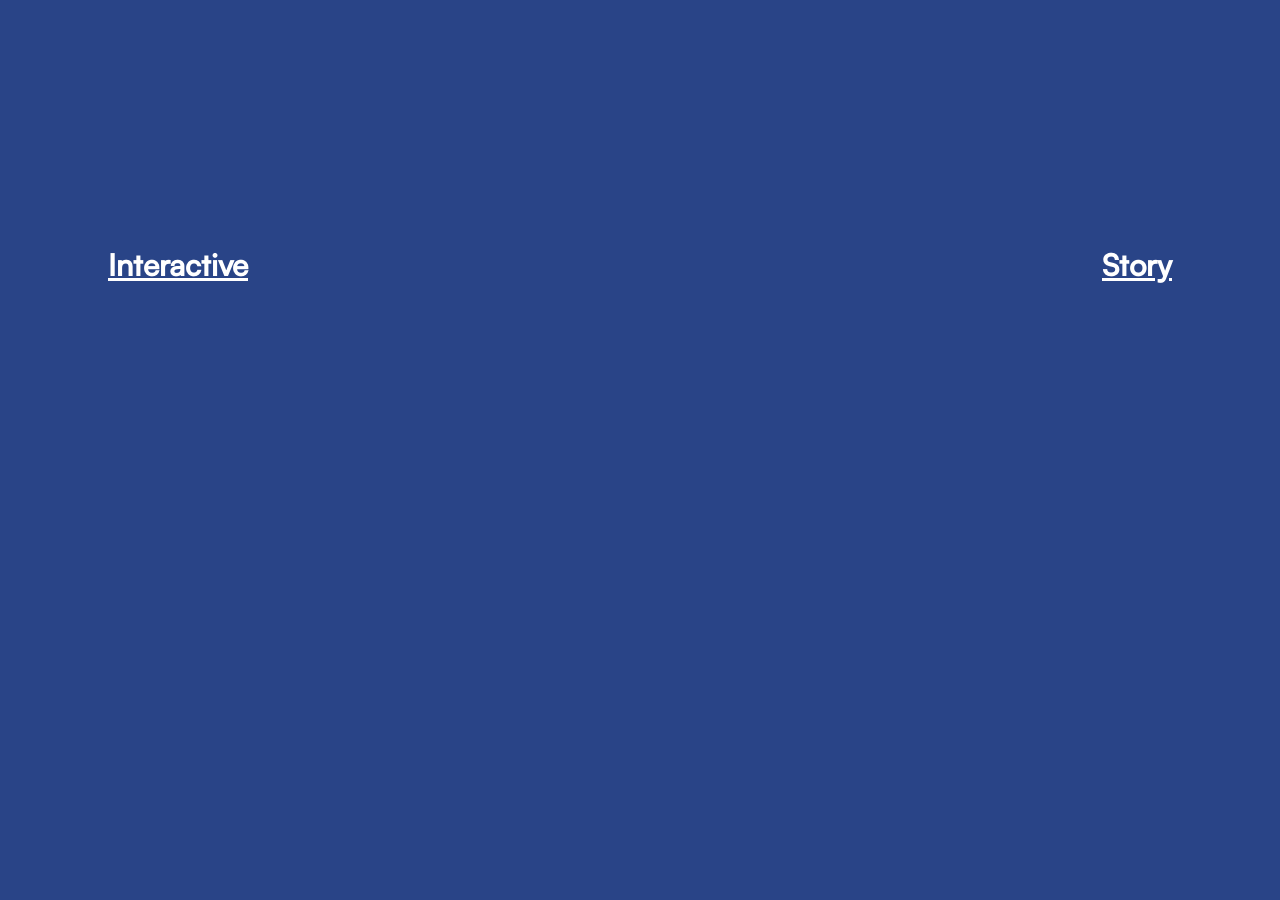
==== index.html @ 2c9281c6 "it's alive" ====
<!DOCTYPE html>
<!--[if lt IE 7]>      <html class="no-js lt-ie9 lt-ie8 lt-ie7"> <![endif]-->
<!--[if IE 7]>         <html class="no-js lt-ie9 lt-ie8"> <![endif]-->
<!--[if IE 8]>         <html class="no-js lt-ie9"> <![endif]-->
<!--[if gt IE 8]>      <html class="no-js"> <!--<![endif]-->
<html>
    <head>
        <meta charset="utf-8">
        <meta http-equiv="X-UA-Compatible" content="IE=edge">
        <title>2025 Thacher Annual</title>
        <meta name="description" content="">
        <meta name="viewport" content="width=device-width, initial-scale=1">
        <link rel="stylesheet" href="style.css">
    </head>
    <body>
        <!--[if lt IE 7]>
            <p class="browsehappy">You are using an <strong>outdated</strong> browser. Please <a href="#">upgrade your browser</a> to improve your experience.</p>
        <![endif]-->
            <section class="home">
                <a href="interactive.html">
                    <h1>Interactive</h1>
                </a>
            </section>

            <section class="home">
                <a href="story.html">
                    <h1>Story</h1>
                </a>
            </section>
        <script src="" async defer></script>
    </body>
</html>
---- style.css ----
@font-face {
    font-family: satoshimedium;
    src: url(/Satoshi-Medium.otf);
  }

html {
    font-size: 20px;
    font-family: satoshimedium;
}

body {
    background-color: #294487;
    /*font-family: "Papyrus";*/
    color: #ffffff;
    display: flex;
    margin-top: 6rem;
    align-items: center;
    justify-content: space-between;
    padding: 5rem;
}

section {
    
    text-align: center;
}

a {
    color: #ffffff;
}

a:hover {
    color: #F5D118;
}

img {
    max-width: 20rem;
    height: auto;
    border-radius: 0.5rem;
}
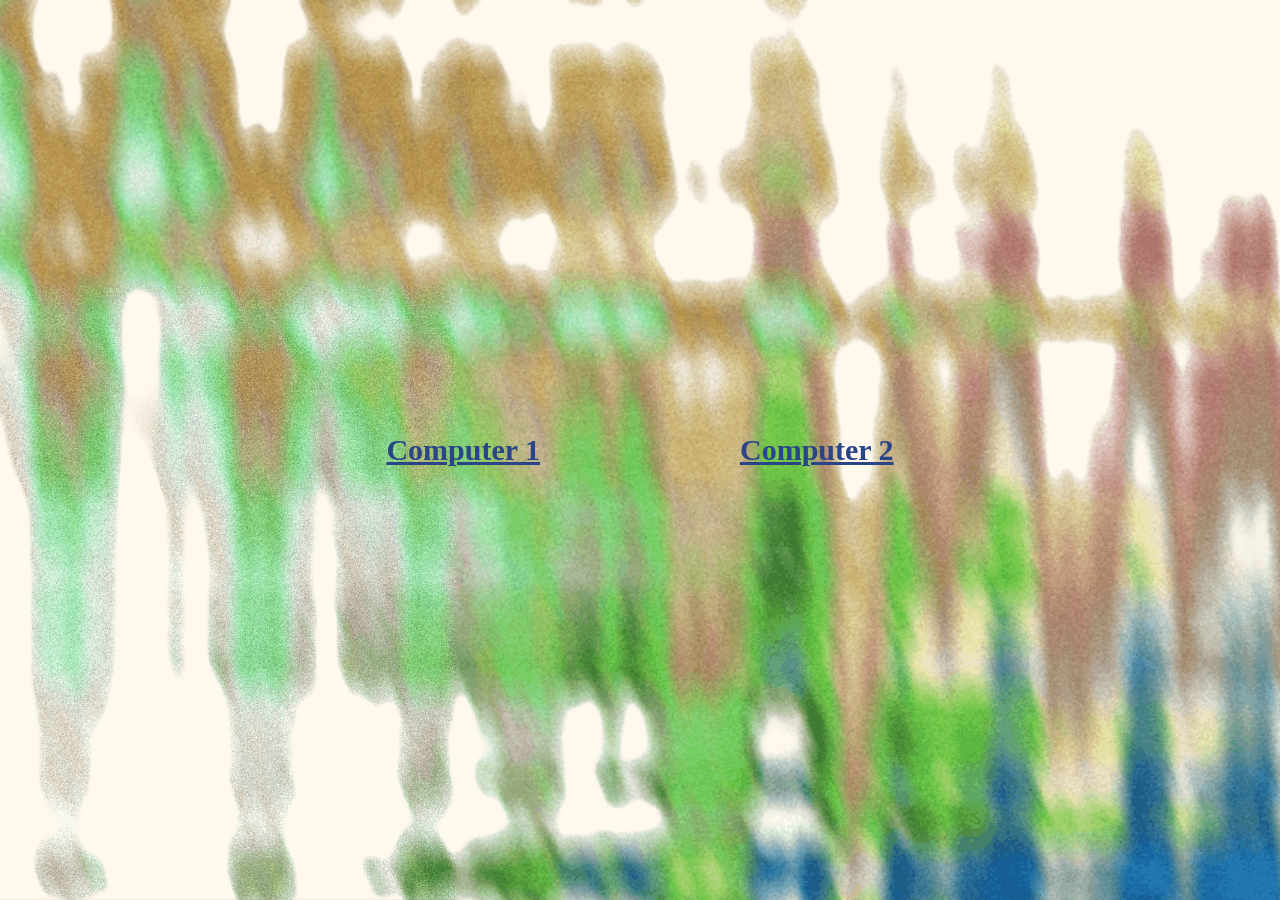
==== commit 75f3ec7f: "fixing index page" ====
--- a/index.html
+++ b/index.html
@@ -16,15 +16,15 @@
         <!--[if lt IE 7]>
             <p class="browsehappy">You are using an <strong>outdated</strong> browser. Please <a href="#">upgrade your browser</a> to improve your experience.</p>
         <![endif]-->
-            <section class="home">
-                <a href="interactive.html">
-                    <h1>Interactive</h1>
+            <section class="index">
+                <a href="computer1.html">
+                    <h1>Computer 1</h1>
                 </a>
             </section>
 
-            <section class="home">
-                <a href="story.html">
-                    <h1>Story</h1>
+            <section class="index">
+                <a href="computer2.html">
+                    <h1>Computer 2</h1>
                 </a>
             </section>
         <script src="" async defer></script>
--- a/style.css
+++ b/style.css
@@ -5,18 +5,27 @@
 
 html {
     font-size: 20px;
-    font-family: satoshimedium;
+    font-family: satoshi-medium;
 }
 
 body {
-    background-color: #294487;
-    /*font-family: "Papyrus";*/
-    color: #ffffff;
+    margin: 0;
+    min-height: 100vh;
+
+    background-image: url("Echoes_Background.png");
+    background-size: cover;
+    background-position: center;
+    background-repeat: no-repeat;
+    background-attachment: fixed;
+
     display: flex;
-    margin-top: 6rem;
     align-items: center;
-    justify-content: space-between;
-    padding: 5rem;
+    justify-content: center;
+
+    padding: 5rem; 
+    box-sizing: border-box;
+
+    color: #294487;
 }
 
 section {
@@ -24,17 +33,22 @@
     text-align: center;
 }
 
+.index {
+    display: flex;
+    justify-content: space-between; 
+    align-items: center;
+
+    padding: 0 5rem; 
+    gap: 2rem; 
+}
+
 a {
-    color: #ffffff;
+    color: #294487;
 }
 
 a:hover {
-    color: #F5D118;
+    color: #f54118;
 }
 
-img {
-    max-width: 20rem;
-    height: auto;
-    border-radius: 0.5rem;
-}
 
+
